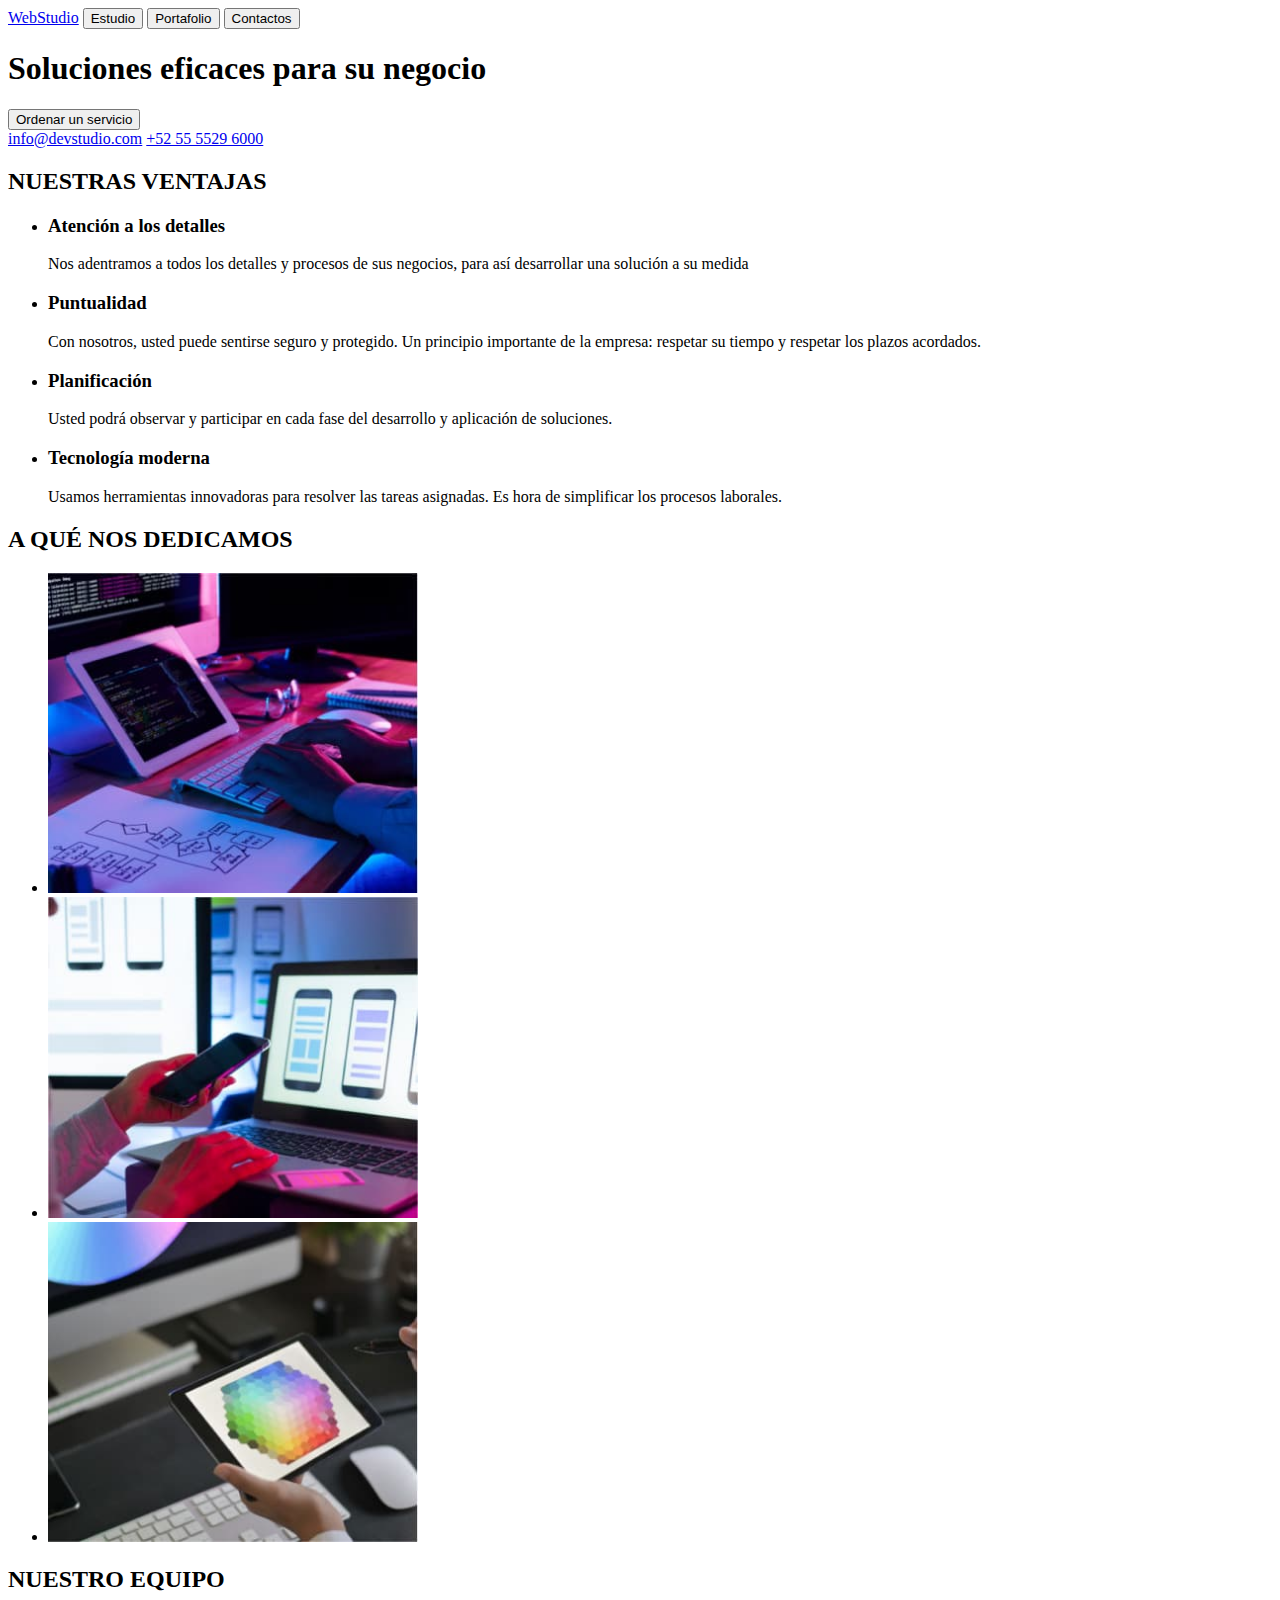
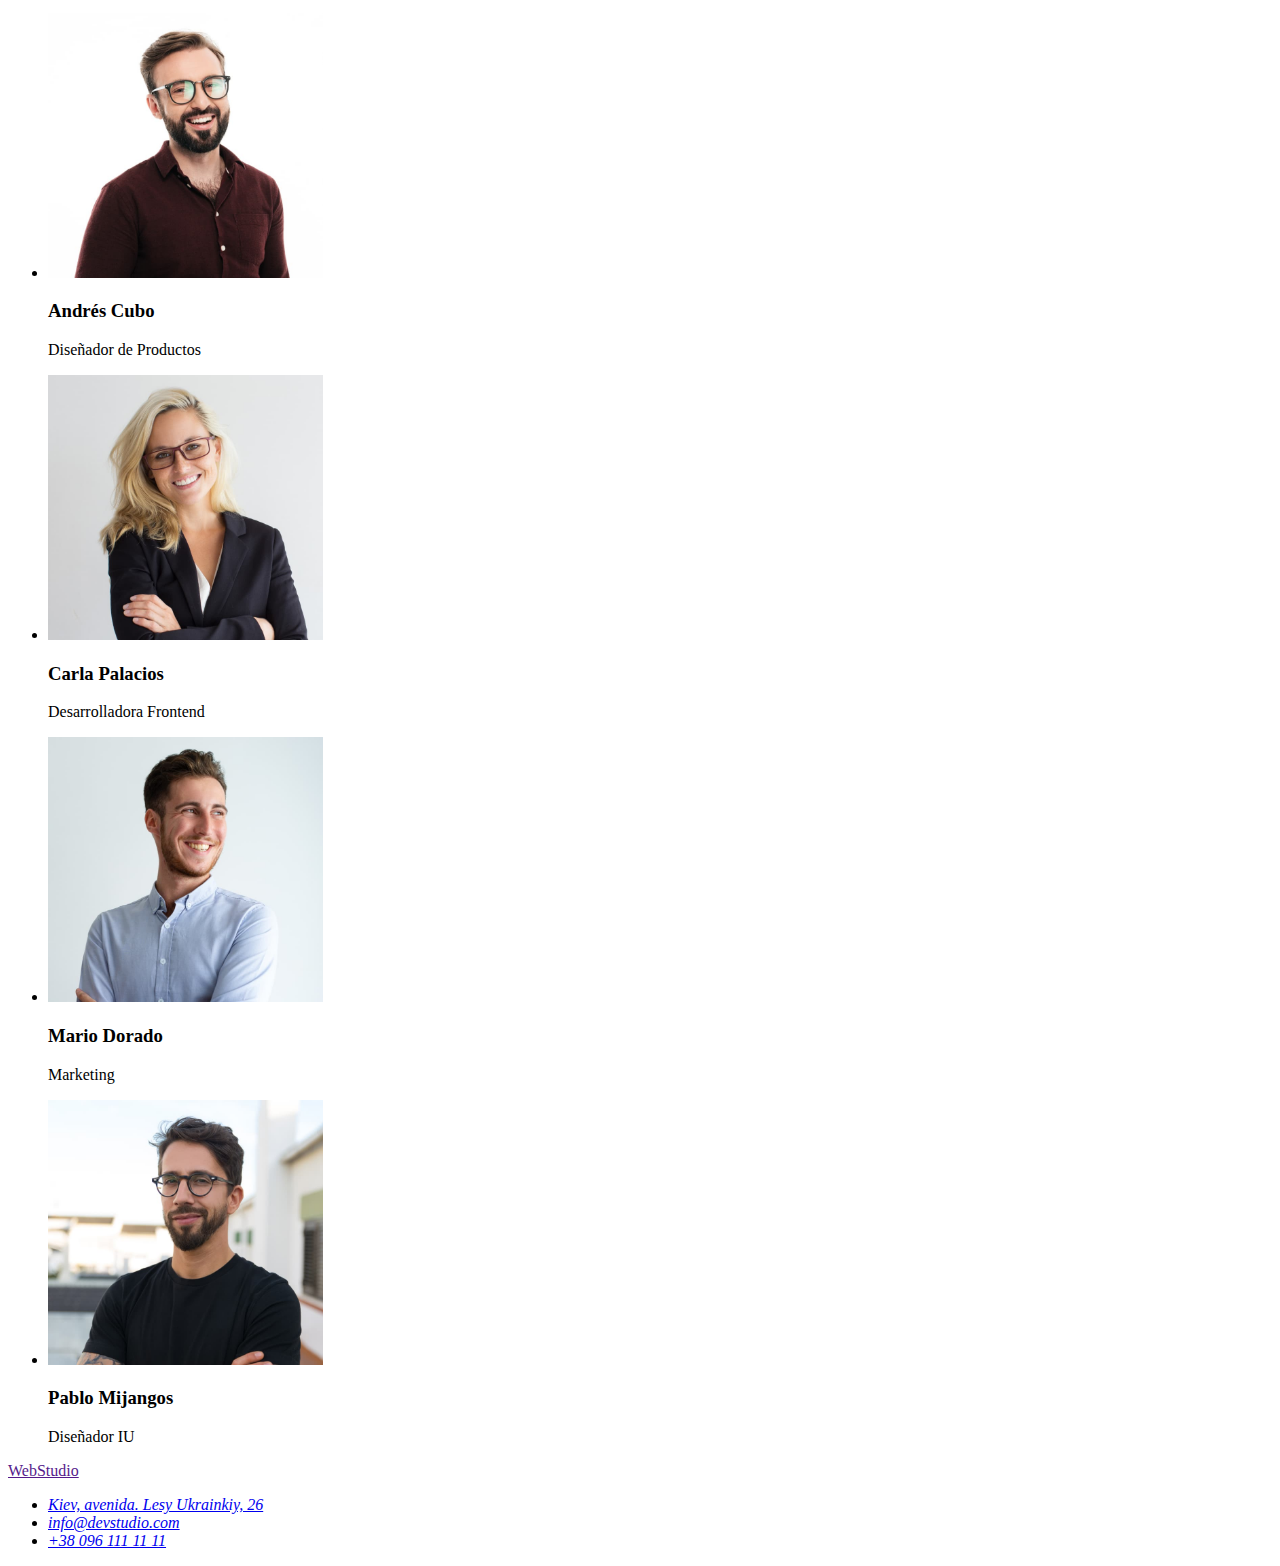
==== index.html @ cef0d518 "Add files via upload" ====
<!DOCTYPE html>
<html lang="en">
<head>
    <meta charset="UTF-8">
    <meta http-equiv="X-UA-Compatible" content="IE=edge">
    <meta name="viewport" content="width=device-width, initial-scale=1.0">
    <title>WebStudio</title>
    <link rel="stylesheet" href="styles/styles.css">
</head>
<body>
    <!--page header-->
    <header>
        <nav>
            <a class="nav-link" href="#">WebStudio</a>
            <button type="button">Estudio</button>
            <button type="button">Portafolio</button>
            <button type="button">Contactos</button>
            <section>
                <h1>Soluciones eficaces para su negocio</h1>
                <button type="button">Ordenar un servicio</button>
            </section>
        </nav>
        <a href="mailto:info@devstudio.com">info@devstudio.com</a>
        <a href="tel:+525555296000">+52 55 5529 6000</a>
    </header>
    <!--main page-->
    <main>
        <section>
            <h2>NUESTRAS VENTAJAS</h2>
            <ul>
                <li>
                    <h3>Atención a los detalles</h3>
                    <p>Nos adentramos a todos los detalles y procesos de sus negocios, para así desarrollar una solución a su medida</p>
                </li>
                <li>
                    <h3>Puntualidad</h3>
                    <p>Con nosotros, usted puede sentirse seguro y protegido. Un principio importante de la empresa: respetar su tiempo y respetar los plazos acordados.</p>
                </li>
                <li>
                    <h3>Planificación</h3>
                    <p>Usted podrá observar y participar en cada fase del desarrollo y aplicación de soluciones.</p>
                </li>
                <li>
                    <h3>Tecnología moderna</h3>
                    <p>Usamos herramientas innovadoras para resolver las tareas asignadas. Es hora de simplificar los procesos laborales.</p>
                </li>
            </ul>
        </section>
    <!--page images-->
        <section>
            <h2>A QUÉ NOS DEDICAMOS</h2>
            <ul>
              <li>
                <img src="./images/codification.jpg" alt="Aplicaciones de escritorio" width="370" />
              </li>
              <li>
                <img src="./images/compatibility.jpg" alt="Aplicaciones para teléfono" width="370" />
              </li>
              <li>
                <img src="./images/art.jpg" alt="Soluciones de diseño" width="370" />
              </li>
            </ul>
        </section>
    <!--page team-->
        <section>
            <h2>NUESTRO EQUIPO</h2>
            <ul>
                <li>
                    <img src="images/Andrés-Cubo.jpg" alt="Andrés Cubo" width="275">
                    <h3>Andrés Cubo</h3>
                    <p>Diseñador de Productos</p>
                </li>
                <li>
                    <img src="images/Carla-Palacios.jpg" alt="Carla Palacios" width="275">
                    <h3>Carla Palacios</h3>
                    <p>Desarrolladora Frontend</p>
                </li>
                <li>
                    <img src="images/Mario-Dorado.jpg" alt="Mario Dorado" width="275">
                    <h3>Mario Dorado</h3>
                    <p>Marketing</p>
                </li>
                <li>
                    <img src="images/Pablo-Mijangos.jpg" alt="Pablo Mijangos" width="275">
                    <h3>Pablo Mijangos</h3>
                    <p>Diseñador IU</p>
                </li>
            </ul>      
        </section>   
    </main>
    <footer>
        <a href="">WebStudio</a>
        <address>
          <ul>
            <li>
              <a href="ссылка google map" target="_blank" rel="noopener noreferrer">Kiev, avenida. Lesy Ukrainkiy, 26</a>
            </li>
            <li>
              <a href="mailto:info@devstudio.com">info@devstudio.com</a>
            </li>
            <li>
              <a href="tel:380961111111">+38 096 111 11 11</a>
            </li>
          </ul>
        </address>
      </footer>
</body>
</html>
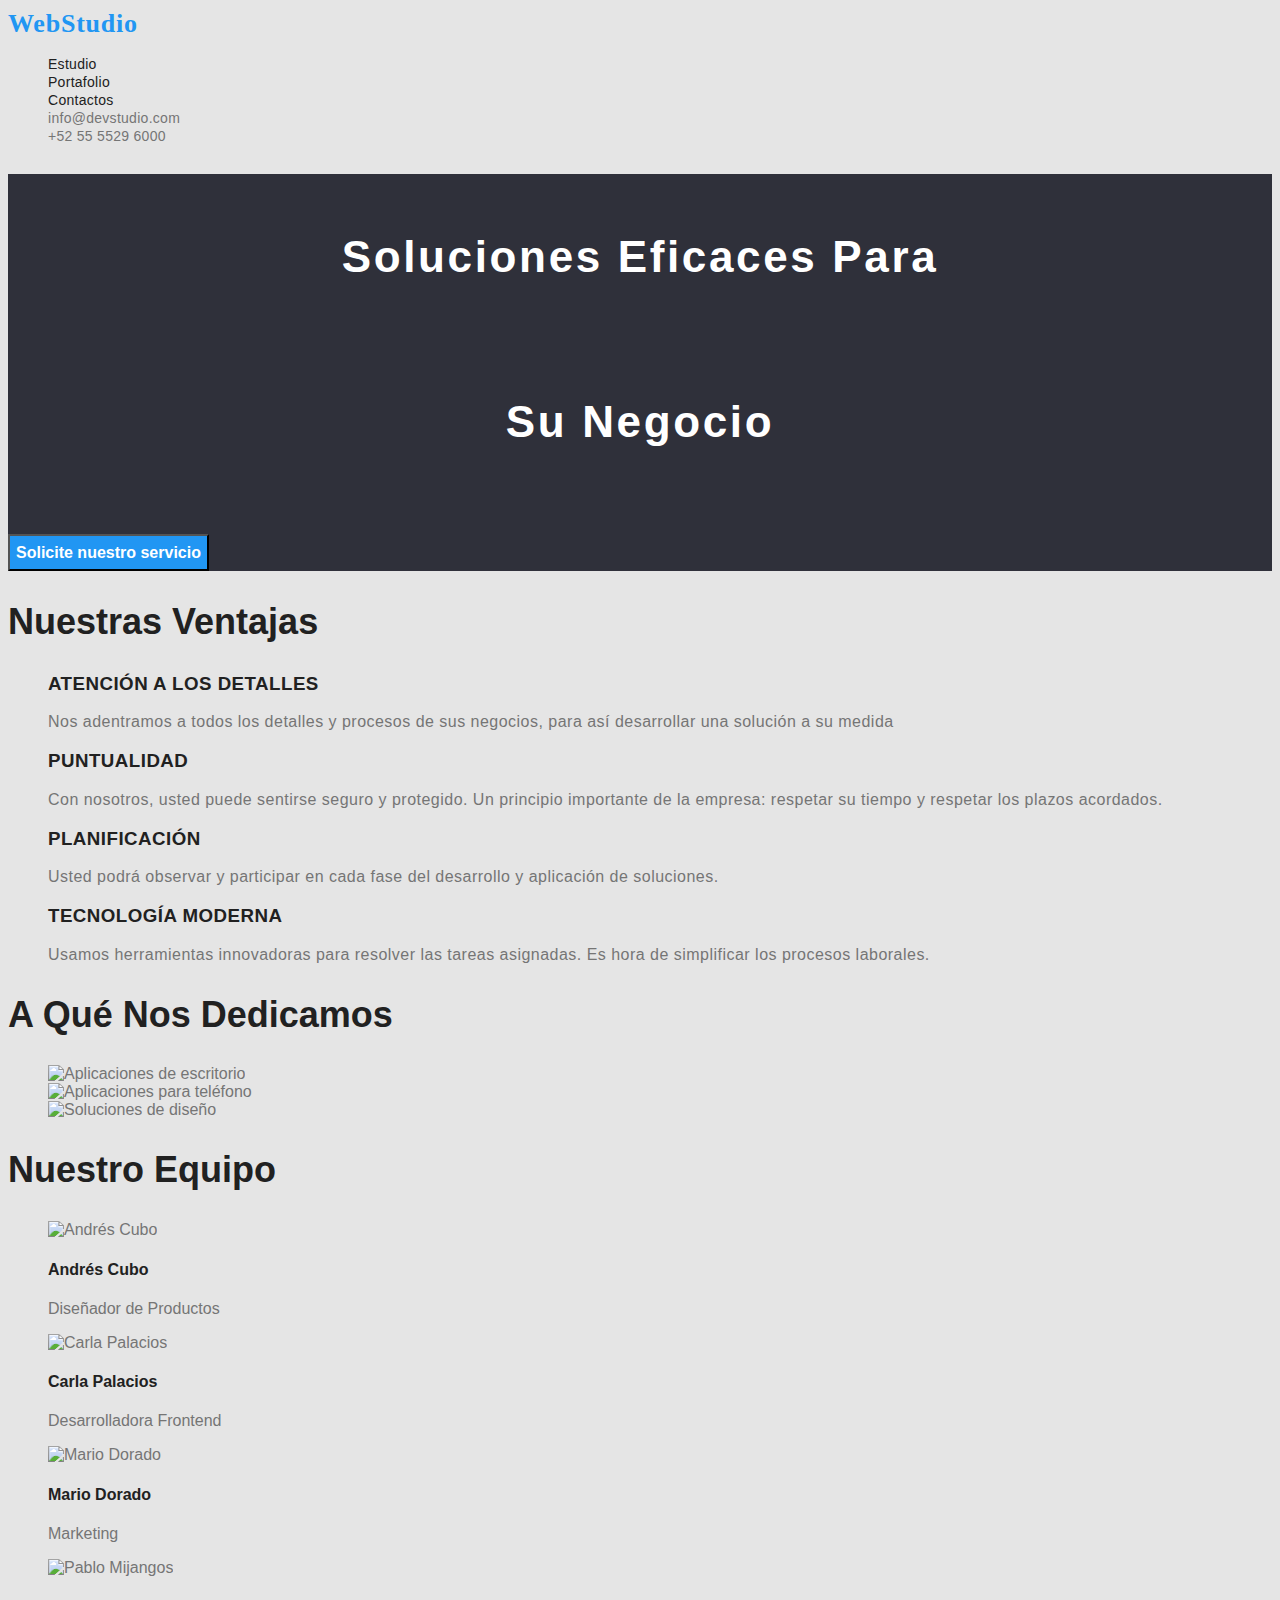
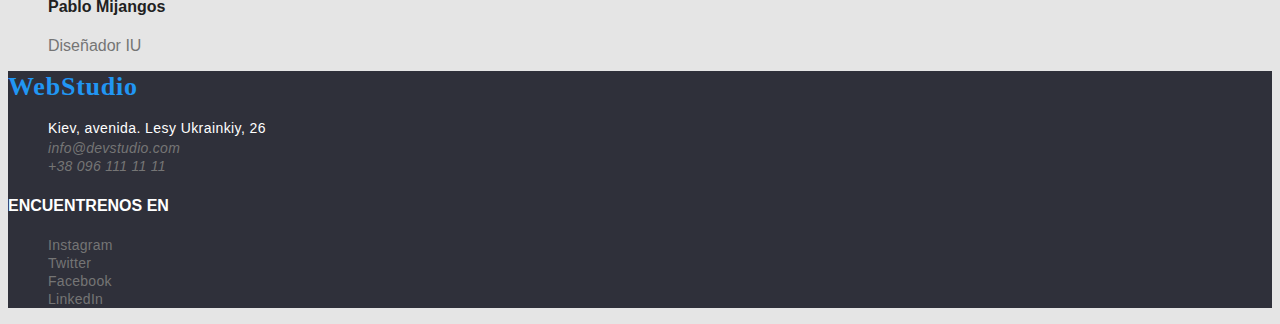
==== commit a7981c2c: "Add files via upload" ====
--- a/index.html
+++ b/index.html
@@ -5,29 +5,35 @@
     <meta http-equiv="X-UA-Compatible" content="IE=edge">
     <meta name="viewport" content="width=device-width, initial-scale=1.0">
     <title>WebStudio</title>
-    <link rel="stylesheet" href="styles/styles.css">
+    <link rel="stylesheet" href="styles/index.css">
 </head>
-<body>
+<body class="body">
     <!--page header-->
     <header>
         <nav>
             <a class="nav-link" href="#">WebStudio</a>
-            <button type="button">Estudio</button>
-            <button type="button">Portafolio</button>
-            <button type="button">Contactos</button>
-            <section>
-                <h1>Soluciones eficaces para su negocio</h1>
-                <button type="button">Ordenar un servicio</button>
-            </section>
+            <ul>
+                <li><a type="button" class="button-header" href="#">Estudio</a></li>
+                <li><a type="button" class="button-header" href="#">Portafolio</a></li>
+                <li><a type="button" class="button-header" href="#">Contactos</a></li>
+                <li><a href="mailto:info@devstudio.com" class="button-edit">info@devstudio.com</a></li>
+                <li><a href="tel:+525555296000" class="button-edit">+52 55 5529 6000</a></li>
+            </ul>
         </nav>
-        <a href="mailto:info@devstudio.com">info@devstudio.com</a>
-        <a href="tel:+525555296000">+52 55 5529 6000</a>
     </header>
+        <section class="solution">
+            <h1>
+                Soluciones eficaces para
+                <br>
+                su negocio
+            </h1>
+            <button type="button" class="nav-button">Solicite nuestro servicio</button>
+        </section>
     <!--main page-->
     <main>
         <section>
-            <h2>NUESTRAS VENTAJAS</h2>
-            <ul>
+            <h2>Nuestras ventajas</h2>
+            <ul class="advantages">
                 <li>
                     <h3>Atención a los detalles</h3>
                     <p>Nos adentramos a todos los detalles y procesos de sus negocios, para así desarrollar una solución a su medida</p>
@@ -48,61 +54,70 @@
         </section>
     <!--page images-->
         <section>
-            <h2>A QUÉ NOS DEDICAMOS</h2>
-            <ul>
+            <h2>A qué nos dedicamos</h2>
+            <ul class="nos-dedicamos-a">
               <li>
-                <img src="./images/codification.jpg" alt="Aplicaciones de escritorio" width="370" />
+                <img class="escritorio" src="./images/index/codification.jpg" alt="Aplicaciones de escritorio" width="370" />
               </li>
               <li>
-                <img src="./images/compatibility.jpg" alt="Aplicaciones para teléfono" width="370" />
+                <img class="telefono" src="./images/index/compatibility.jpg" alt="Aplicaciones para teléfono" width="370" />
               </li>
               <li>
-                <img src="./images/art.jpg" alt="Soluciones de diseño" width="370" />
+                <img class="color" src="./images/index/art.jpg" alt="Soluciones de diseño" width="370" />
               </li>
             </ul>
         </section>
     <!--page team-->
         <section>
-            <h2>NUESTRO EQUIPO</h2>
-            <ul>
+            <h2>Nuestro equipo</h2>
+            <ul class="nuestro-equipo">
                 <li>
-                    <img src="images/Andrés-Cubo.jpg" alt="Andrés Cubo" width="275">
-                    <h3>Andrés Cubo</h3>
+                    <img src="images/index/Andrés-Cubo.jpg" alt="Andrés Cubo" width="275">
+                    <h4>Andrés Cubo</h3>
                     <p>Diseñador de Productos</p>
                 </li>
                 <li>
-                    <img src="images/Carla-Palacios.jpg" alt="Carla Palacios" width="275">
-                    <h3>Carla Palacios</h3>
+                    <img src="images/index/Carla-Palacios.jpg" alt="Carla Palacios" width="275">
+                    <h4>Carla Palacios</h3>
                     <p>Desarrolladora Frontend</p>
                 </li>
                 <li>
-                    <img src="images/Mario-Dorado.jpg" alt="Mario Dorado" width="275">
-                    <h3>Mario Dorado</h3>
+                    <img src="images/index/Mario-Dorado.jpg" alt="Mario Dorado" width="275">
+                    <h4>Mario Dorado</h3>
                     <p>Marketing</p>
                 </li>
                 <li>
-                    <img src="images/Pablo-Mijangos.jpg" alt="Pablo Mijangos" width="275">
-                    <h3>Pablo Mijangos</h3>
+                    <img src="images/index/Pablo-Mijangos.jpg" alt="Pablo Mijangos" width="275">
+                    <h4>Pablo Mijangos</h3>
                     <p>Diseñador IU</p>
                 </li>
             </ul>      
         </section>   
     </main>
     <footer>
-        <a href="">WebStudio</a>
+        <a href="#" class="nav-link">WebStudio</a>
         <address>
           <ul>
             <li>
-              <a href="ссылка google map" target="_blank" rel="noopener noreferrer">Kiev, avenida. Lesy Ukrainkiy, 26</a>
+              <a href="ссылка google map" target="_blank" rel="noopener noreferrer" class="direction">Kiev, avenida. Lesy Ukrainkiy, 26</a>
             </li>
             <li>
-              <a href="mailto:info@devstudio.com">info@devstudio.com</a>
+              <a href="mailto:info@devstudio.com" class="button-edit">info@devstudio.com</a>
             </li>
             <li>
-              <a href="tel:380961111111">+38 096 111 11 11</a>
+              <a href="tel:380961111111" class="button-edit">+38 096 111 11 11</a>
             </li>
           </ul>
         </address>
+        <div>
+            <h4><span class="find-us-at">ENCUENTRENOS EN</span></h4>
+            <ul>
+                <li><a type="button" href="https://www.instagram.com/" class="button-edit">Instagram</a></li>
+                <li><a type="button" href="https://twitter.com/" class="button-edit">Twitter</a></li>
+                <li><a type="button" href="https://www.facebook.com/" class="button-edit">Facebook</a></li>
+                <li><a type="button" href="https://www.linkedin.com/" class="button-edit">LinkedIn</a></li>
+            </ul>
+        </div>
       </footer>
 </body>
 </html>--- a/styles/index.css
+++ b/styles/index.css
@@ -0,0 +1,103 @@
+body {
+    background-color: #E5E5E5;
+    font-family: 'Roboto', sans-serif;
+    font-style: normal;
+    color: #757575;
+}
+
+.button-edit, .button-header{
+    font-weight: 500;
+    font-size: 14px;
+    line-height: 1em;
+    letter-spacing: 0.02em;
+    cursor: pointer;
+}
+.button-header{
+    color: #212121;
+    font-weight: 500;
+    font-size: 14px;
+    line-height: 16px;
+    letter-spacing: 0.02em;
+}
+
+.button-edit:hover{
+    color: #2196F3;
+}
+.button-header:hover{
+    color: #2196F3;
+}
+
+.solution{
+    background-color: #2F303A;
+}
+
+.nav-button{
+    background-color: #2196F3;
+    color: white;
+    font-weight: 700;
+    font-size: 16px;
+    line-height: 1.938em;
+    border-color: black;
+    cursor: pointer;
+}
+
+.nav-link{
+    font-family: 'raleway';
+    font-weight: 700;
+    font-size: 26px;
+    line-height: 31px;
+    color: #2196F3;
+}
+
+h1{
+    font-weight: 900;
+    font-size: 44px;
+    line-height: 3.75em;
+    color: #FFFFFF;
+    text-transform: capitalize;
+    letter-spacing: 0.06em;
+    text-align: center;
+}
+
+h2{
+    color: #212121;
+    font-weight: 700;
+    font-size: 36px;
+    line-height: 42px;
+    text-transform: capitalize;
+}
+
+h3{
+    color: #212121;
+    text-transform: uppercase;
+}
+
+h4{
+    color: #212121;
+}
+.advantages{
+    letter-spacing: 0.03em;
+}
+a{
+    color: #757575;
+    text-decoration: none;
+    letter-spacing: 0.03em;
+}
+.direction{
+    font-weight: 400;
+    font-size: 14px;
+    line-height: 1.5em;
+    letter-spacing: 0.03em;
+    color:#FFFFFF;
+    font-style:normal;
+}
+
+footer{
+    background-color: #2F303A;
+}
+.find-us-at{
+    color: #FFFFFF;
+}
+li{
+    list-style: none;
+}
